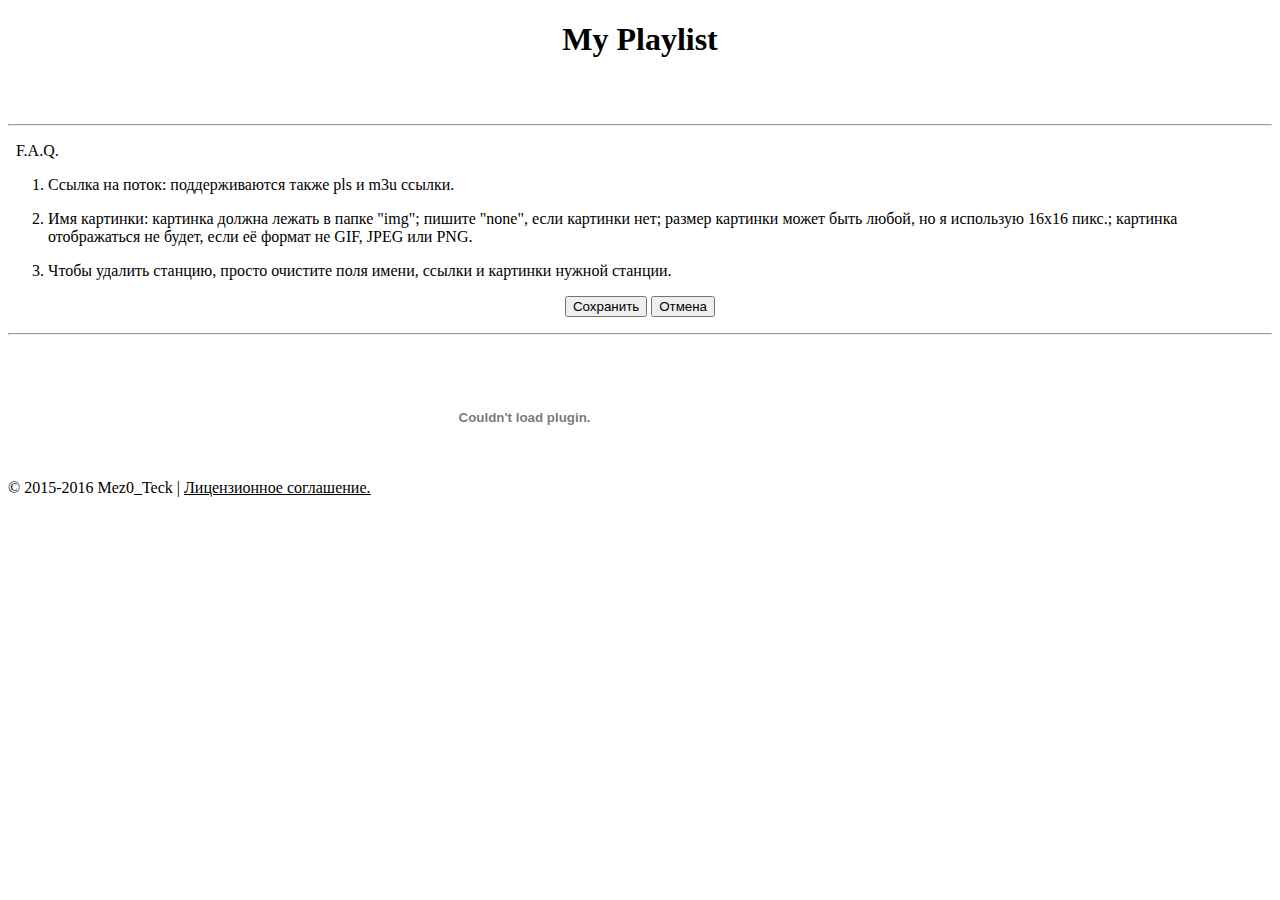
==== mpls.html @ 33bed165 "First commit" ====
<!-- © 2015-2016 Vasniktel (Mez0_Teck) -->

<!DOCTYPE HTML PUBLIC "-//W3C//DTD HTML 4.01 Transitional//EN" "http://www.w3.org/TR/html4/loose.dtd">
<html>
<head>
<link href="css/basic.css" rel="stylesheet" type="text/css">
<meta http-equiv="content-type" content="text/html; charset=utf-8">
<title>My Playlist</title>
</head>
<body>
<h1 align="center"><span class="myPls">My Playlist</span></h1>
<div align="center" id="streamName">&nbsp;</div>
<div align="center" id="props">&nbsp;</div>
<hr>
<p>&nbsp;&nbsp;<span class="functions">F.A.Q.</span></p>
<ol>
<li><p>Ссылка на поток: поддерживаются также pls и m3u ссылки.</p></li>
<li><p>Имя картинки: картинка должна лежать в папке "img"; пишите "none", если картинки нет; размер картинки может быть любой, но я использую 16x16 пикс.; картинка отображаться не будет, если её формат не GIF, JPEG или PNG.</p></li>
<li><p>Чтобы удалить станцию, просто очистите поля имени, ссылки и картинки нужной станции.</p></li>
</ol>
<script src="playlist.mpls" type="text/javascript"></script>
<script src="js/mpls.js" type="text/javascript"></script>
<form method="post" name="save" action="http://mypls.16mb.com/mpls/">
<input type="hidden" name="hidden" value="">
</form>
<p align='center'><button onclick="saveFile();" id="update"><span class="button">Сохранить</span></button>
<button onclick="cancel();" id="update"><span class="button">Отмена</span></button></p>
<hr>
&copy; 2015-2016 Mez0_Teck | <a href='lic/License.html' style='color: black' target='_blank'><u>Лицензионное соглашение.</u></a>
<object name="psp" type="application/x-psp-extplugin"></object>
</body>
</html>
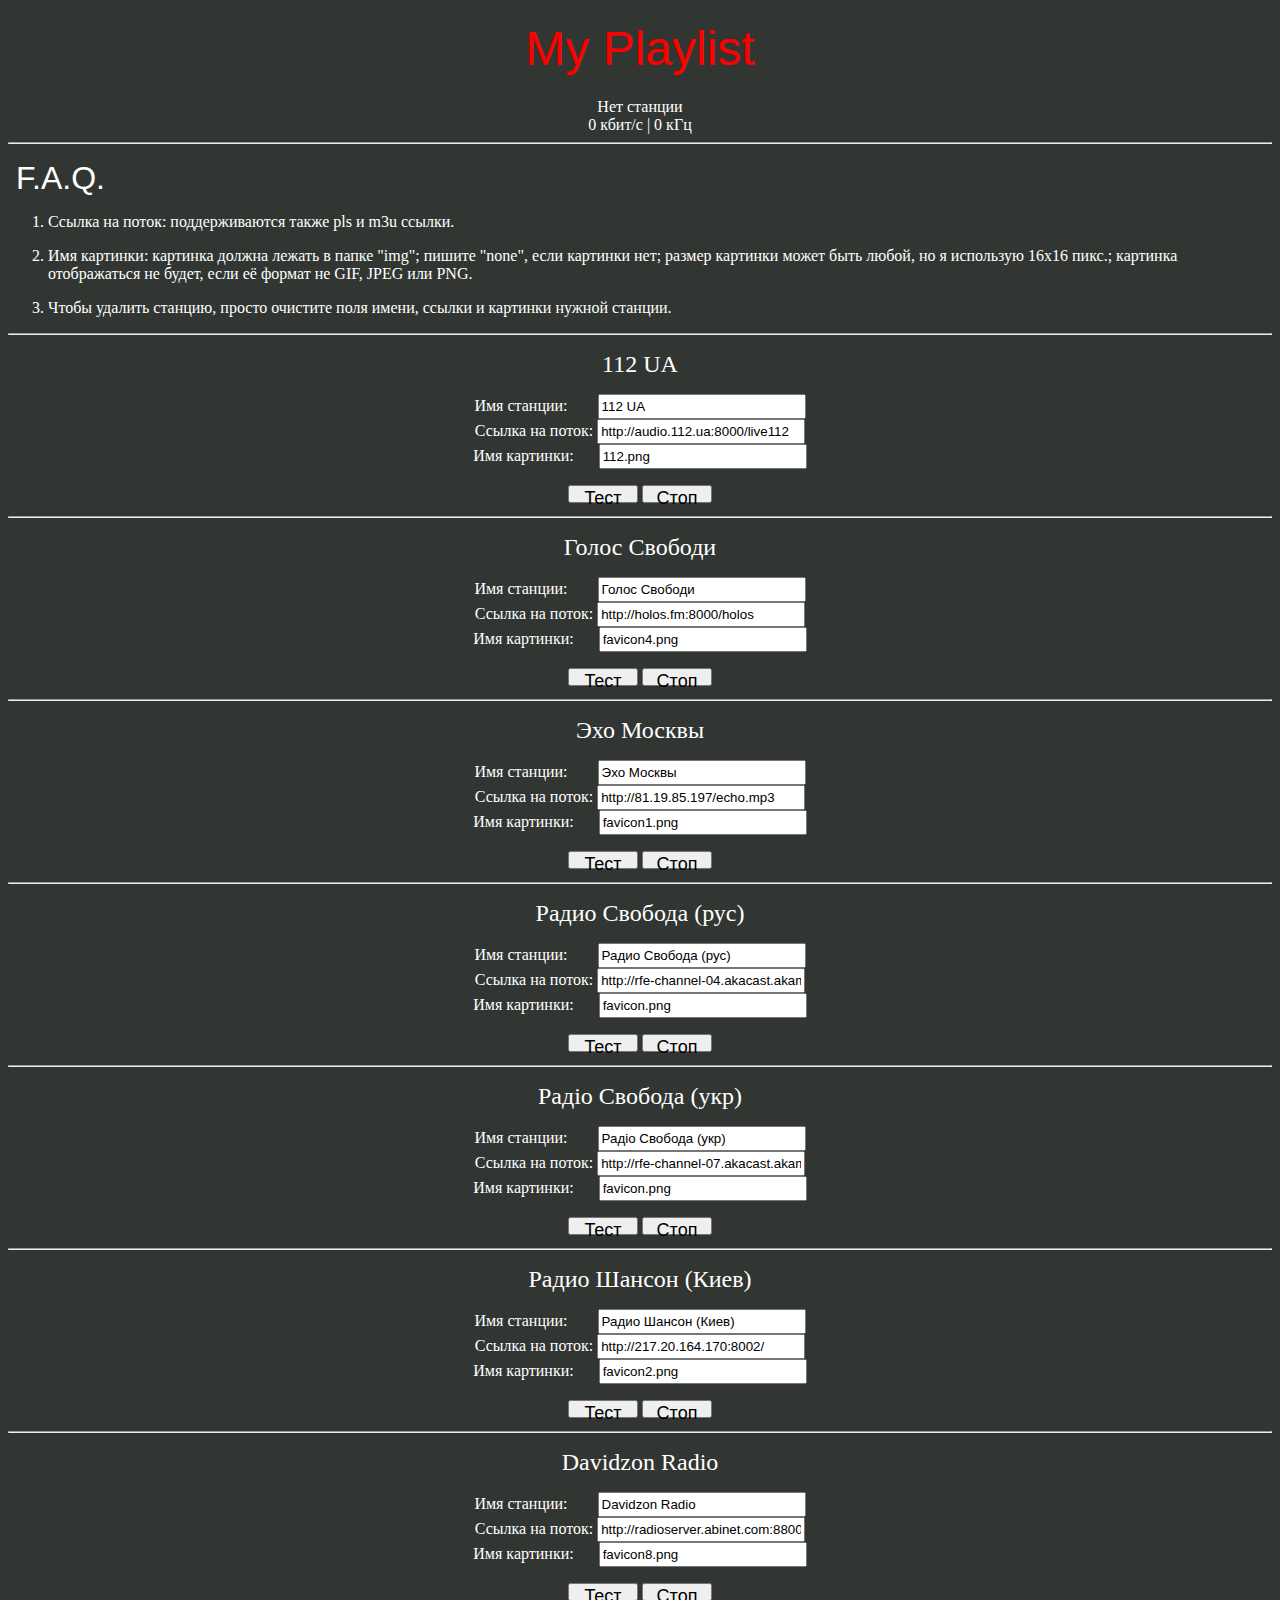
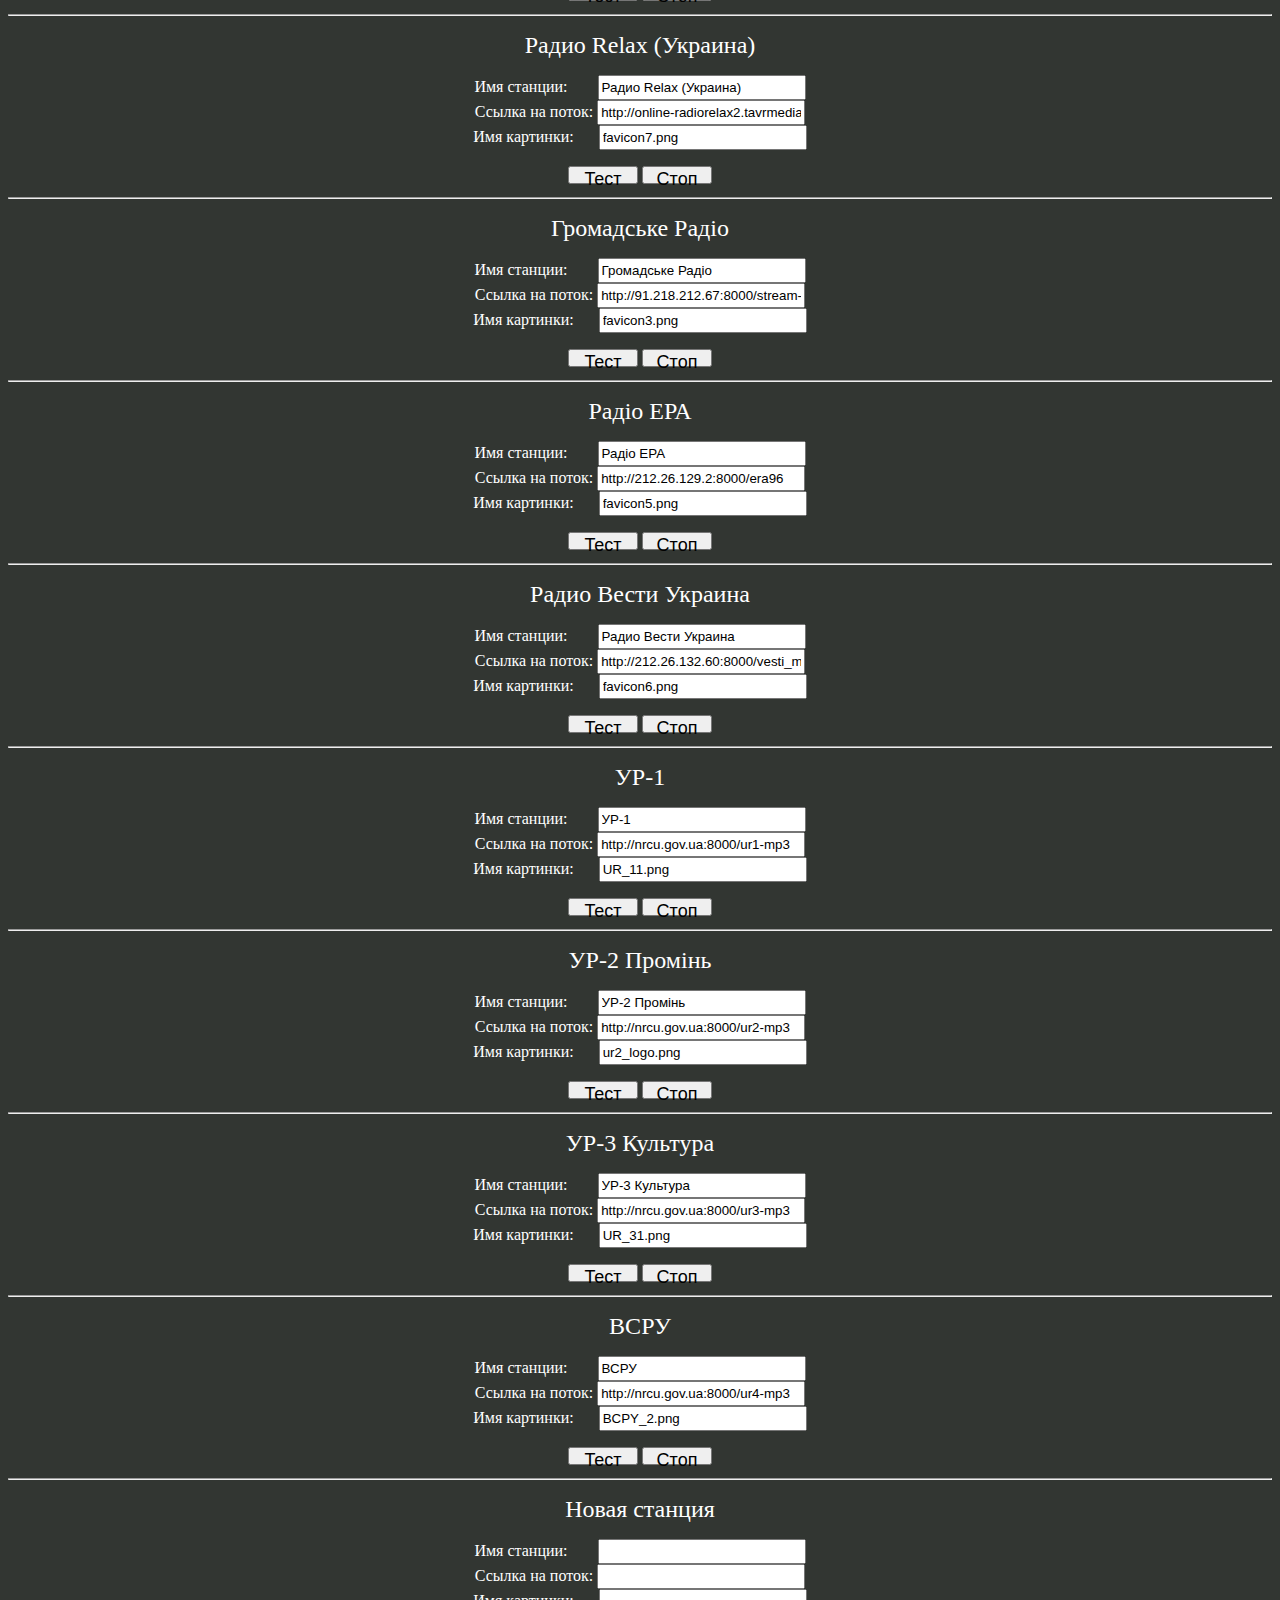
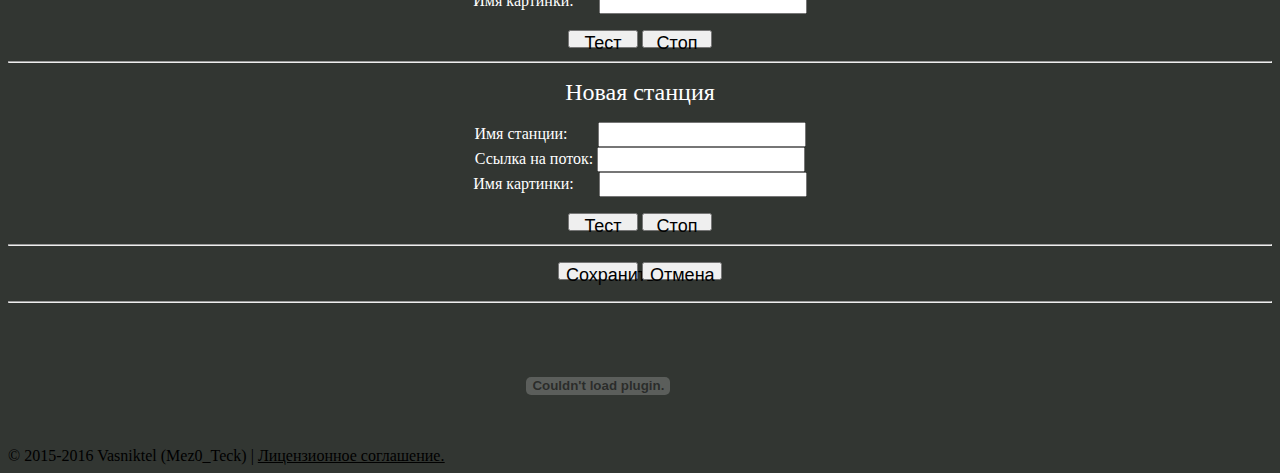
==== commit 0a636283: "First commit" ====
--- a/mpls.html
+++ b/mpls.html
@@ -26,7 +26,7 @@
 <p align='center'><button onclick="saveFile();" id="update"><span class="button">Сохранить</span></button>
 <button onclick="cancel();" id="update"><span class="button">Отмена</span></button></p>
 <hr>
-&copy; 2015-2016 Mez0_Teck | <a href='lic/License.html' style='color: black' target='_blank'><u>Лицензионное соглашение.</u></a>
+&copy; 2015-2016 Vasniktel (Mez0_Teck) | <a href='lic/License.html' style='color: black' target='_blank'><u>Лицензионное соглашение.</u></a>
 <object name="psp" type="application/x-psp-extplugin"></object>
 </body>
 </html>--- a/css/basic.css
+++ b/css/basic.css
@@ -0,0 +1,74 @@
+/* © 2015-2016 Vasniktel (Mez0_Teck) */
+
+body {
+	background: rgb(50, 54, 50);
+	
+	/* Для использования картинки удалите CSS комментарии из двух следующих строк и закомментируйте предыдущую. */
+	
+	/* background-image: url("../img/Background.jpg"); */
+	/* background-attachment: fixed; */
+}
+p {
+	color: white;
+}
+h1,h2 {
+	font-weight: normal;
+}
+ol {
+	color: white;
+}
+button {
+	width: 70px;
+	height: 18px;
+}
+span {
+	font-size: x-large;
+}
+.button {
+	font-size: large;
+	text-align: center;
+}
+.inputText {
+	width: 200px;
+	height: 19px;
+}
+.inputButtons {
+	width: 60px;
+	height: 19px;
+}
+.link {
+	color: white;
+}
+.myPls {
+	font-size: 150%;
+	font-family: Arial;
+	color: red;
+}
+.functions {
+	font-size: xx-large;
+	font-family: Arial;
+}
+#streamName {
+	color: white;
+}
+#props {
+	color: white;
+	font-size: medium;
+}
+.timerText {
+	width: 75px;
+	height: 19px;
+}
+#update {
+	height: 18px;
+	width: 80px;
+}
+#count {
+	font-size: large;
+}
+input[name="header"] {
+	margin-left: 26px;
+}
+input[name="image"] {
+	margin-left: 21px;
+}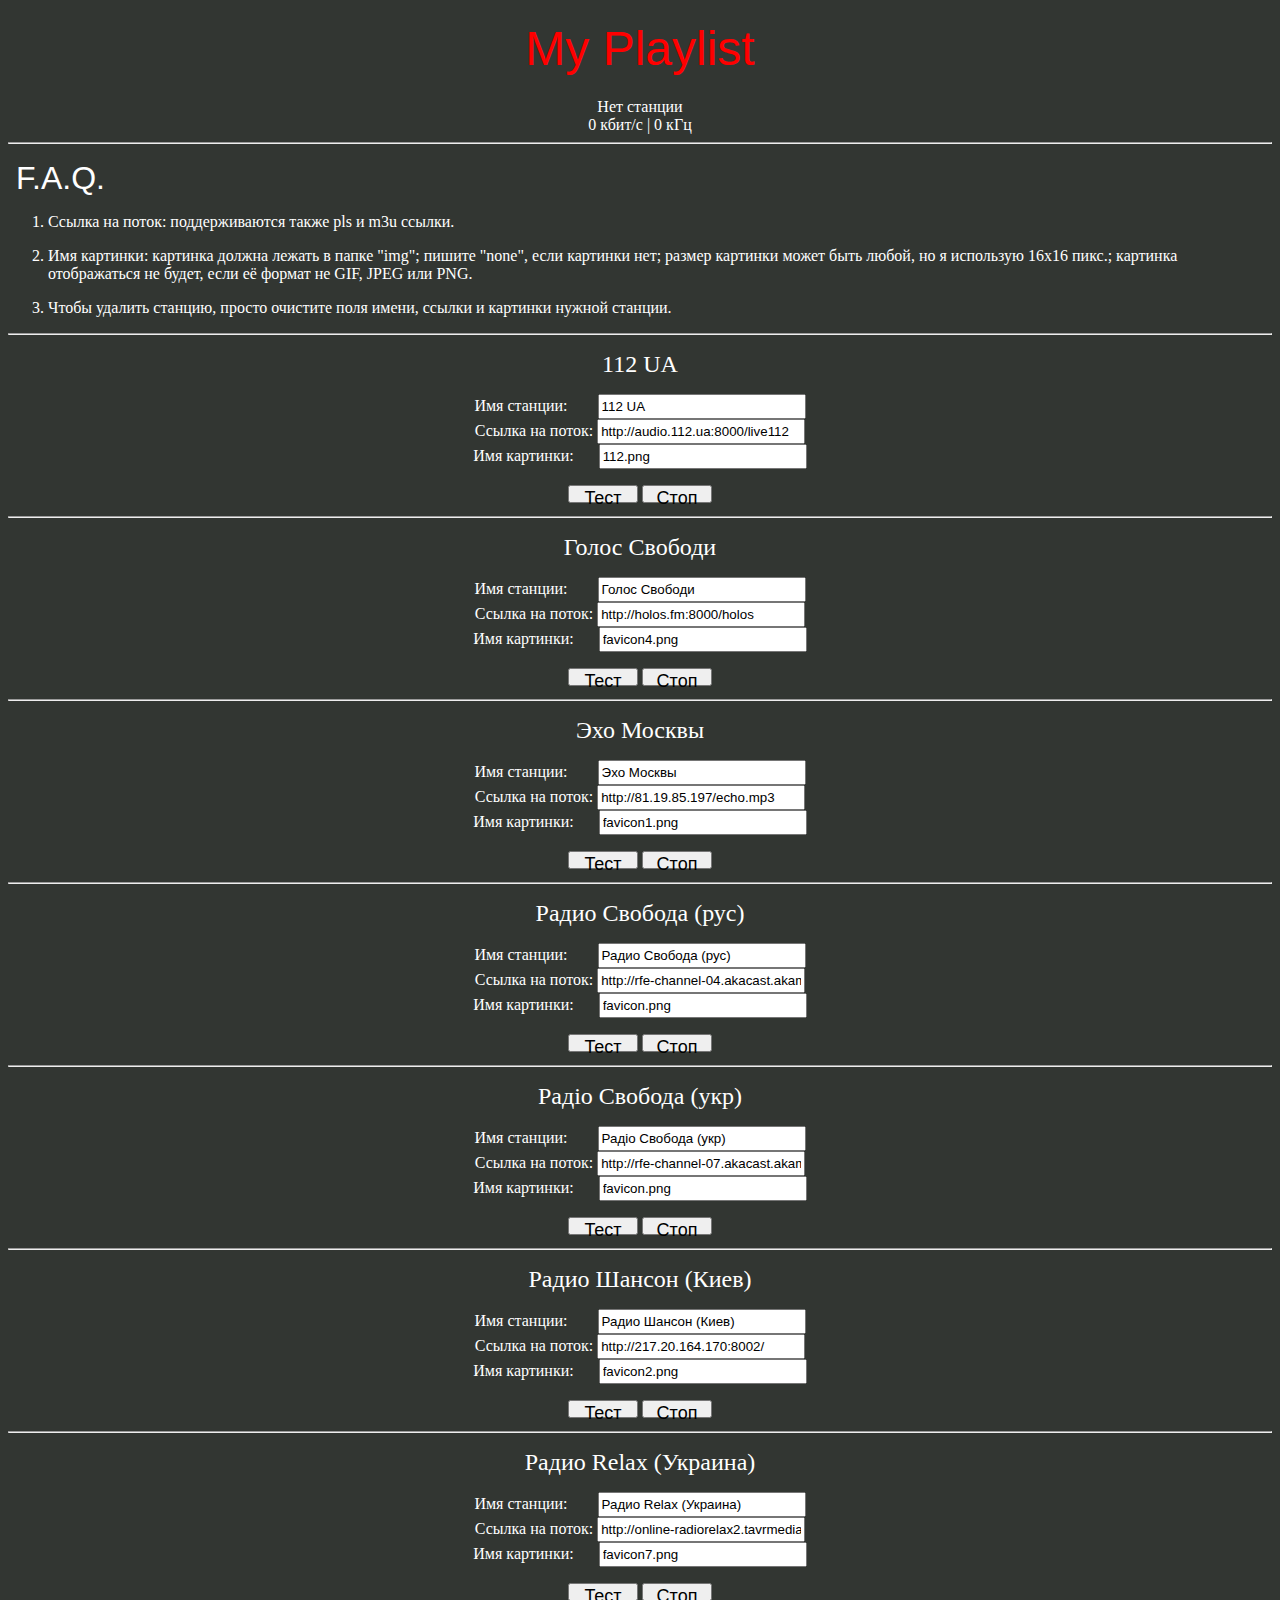
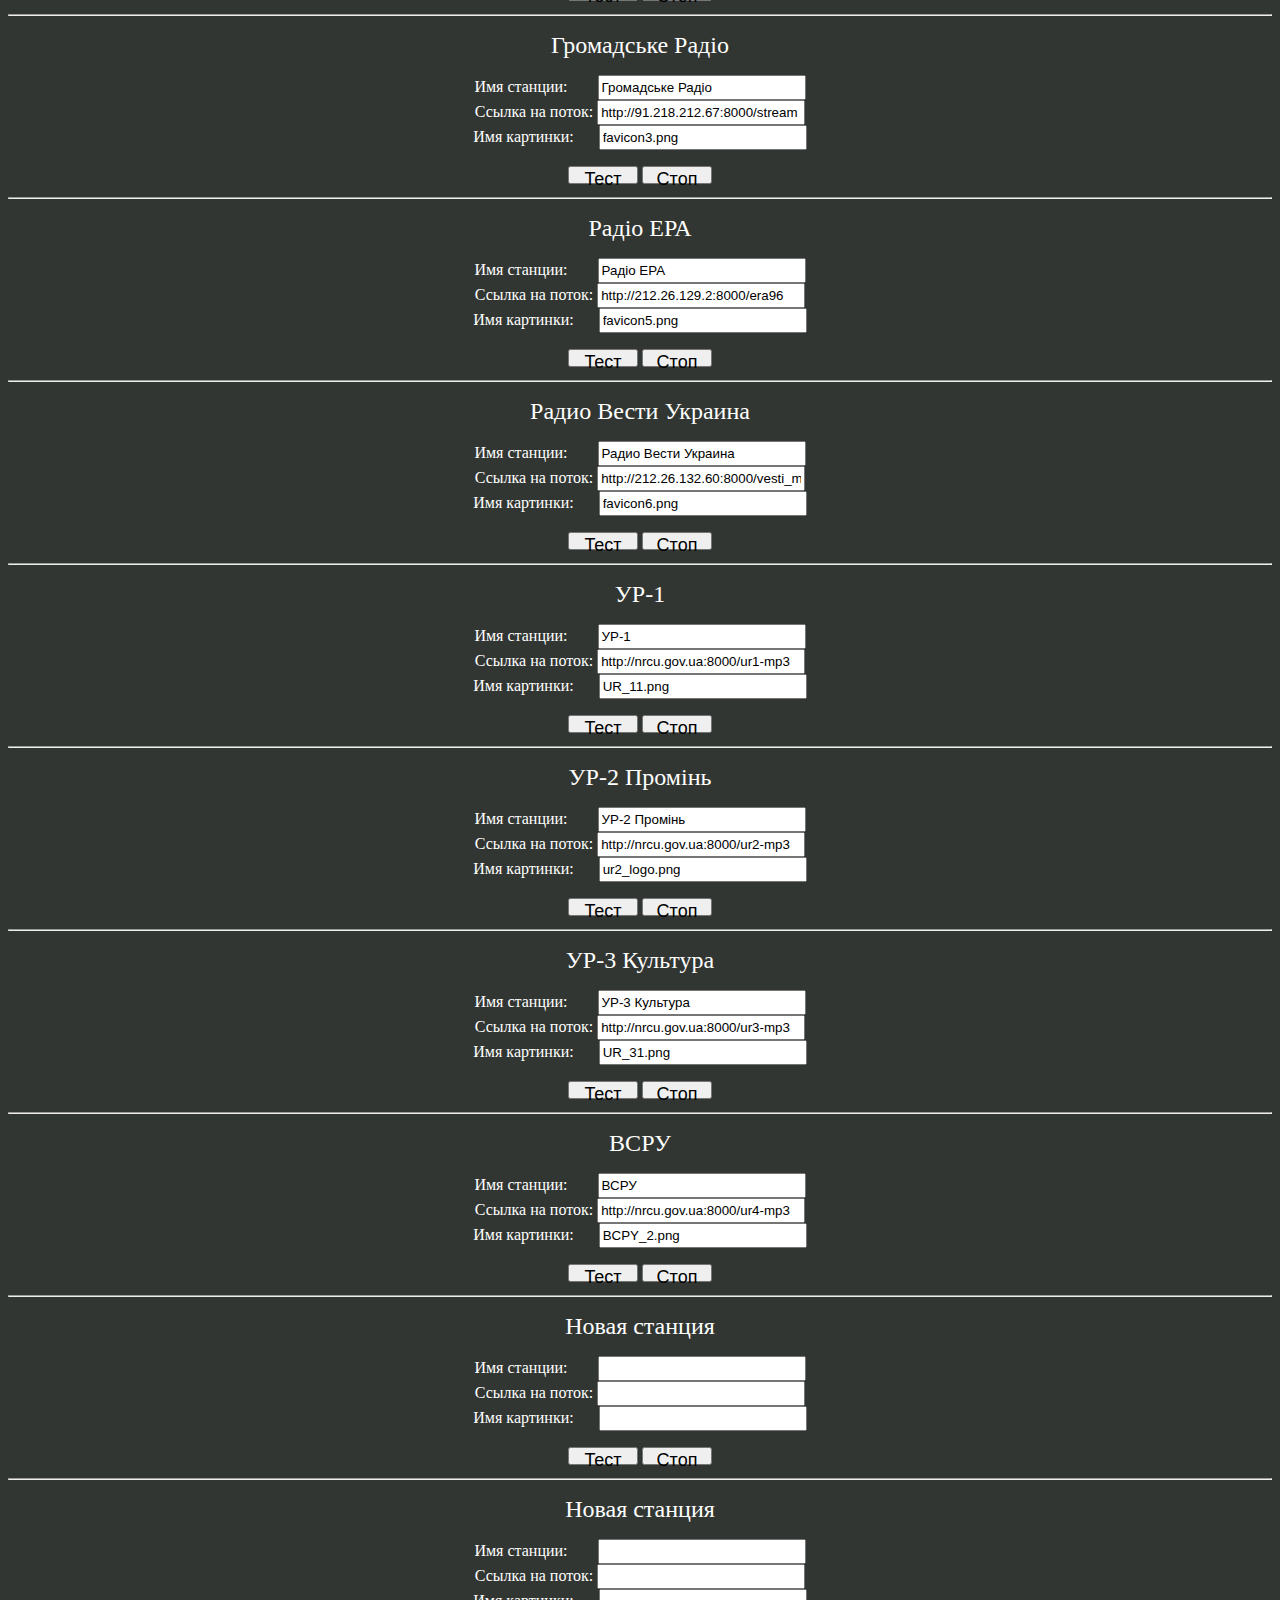
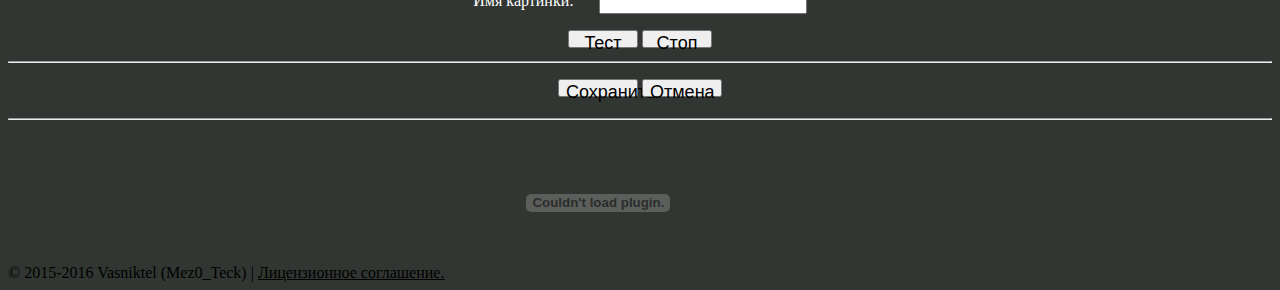
==== commit 4af60d60: "v3.15" ====
--- a/mpls.html
+++ b/mpls.html
@@ -20,7 +20,7 @@
 </ol>
 <script src="playlist.mpls" type="text/javascript"></script>
 <script src="js/mpls.js" type="text/javascript"></script>
-<form method="post" name="save" action="http://mypls.16mb.com/mpls/">
+<form method="post" name="save" action="http://vasniktel.pp.ua/mypls/playlist/">
 <input type="hidden" name="hidden" value="">
 </form>
 <p align='center'><button onclick="saveFile();" id="update"><span class="button">Сохранить</span></button>
